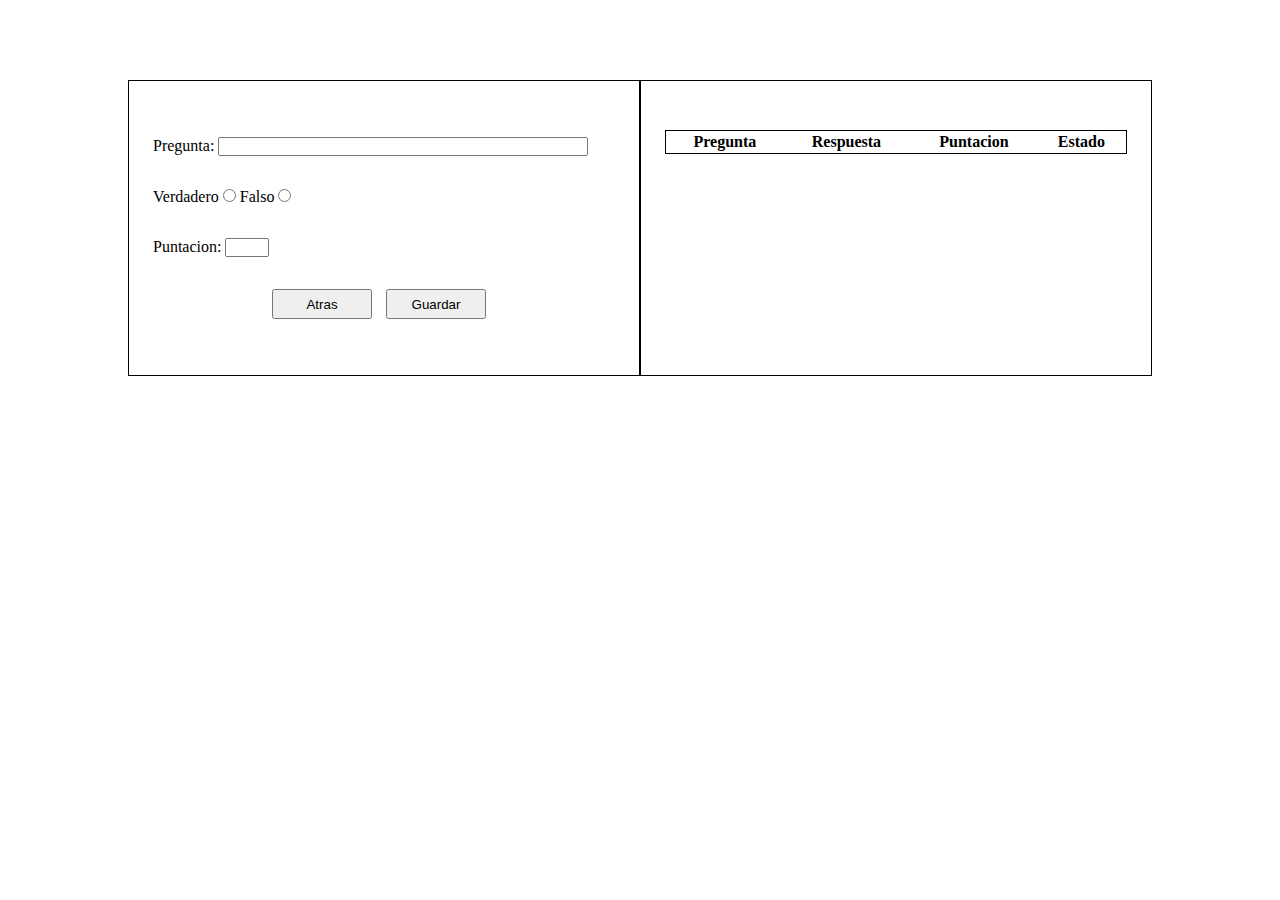
==== views/view.questionUser.html @ 785b9eb0 "[ADD]proyecto V2" ====
<!DOCTYPE html>
<html lang="en">

<head>
    <meta charset="UTF-8">
    <meta name="viewport" content="width=device-width, initial-scale=1.0">
    <link rel="stylesheet" href="../css/style-form.css">
    <title>Preguntas</title>
</head>

<body>
    <form action="#" method="POST">
        <label id="warning"> Debes llenar todos los campos </label>
        <p>
            <label for="nameQuestion">Pregunta: </label>
            <input type="text" name="question" id="nameQuestion" required>
        </p>
        <p>
            <label for="true">Verdadero</label>
            <input type="radio" name="answer" id="true">
            <label for="false">Falso</label>
            <input type="radio" name="answer" id="false">
        </p>
        <p>
            Puntacion:
            <input type="number" name="" id="points" min="0" max="9" required>
        </p>
        <p class="botonera">
            <input type="button" value="Atras" id="back">
            <input type="button" value="Guardar" id="save">
        </p>
    </form>
    <div id="register">
        <table>
            <tr>
                <th>Pregunta</th>
                <th>Respuesta</th>
                <th>Puntacion</th>
                <th>Estado</th>
            </tr>
        </table>
    </div>
</body>
<script src="../js/script-saveQuestions.js"></script>

</html>
---- css/style-form.css ----
* {
    margin: 0;
    padding: 0;
    box-sizing: border-box;
}

body {
    display: table;
    width: 80%;
    margin: 0 auto;
    padding: 5em 0;
}

form {
    display: table-cell;
    width: 49%;
    height: 90%;
    border: 1px solid black;
    padding: 1.5em;
}

form input[type="text"] {
    display: inline-block;
    width: 80%;
}

form p {
    margin: 2em 0;
}

form p.botonera {
    text-align: center;
}

form p.botonera input {
    width: 100px;
    height: 30px;
    margin-right: 10px;
}

div {
    display: table-cell;
    overflow: auto;
    width: 49%;
    height: 90%;
    padding: 1.5em;
    border: 1px solid black;
}

div table {
    width: 100%;
    height: 100%;
    text-align: center;
    border: 1px solid black;
}

label#warning {
    display: none;
    color: red;
    font-weight: bold;
}
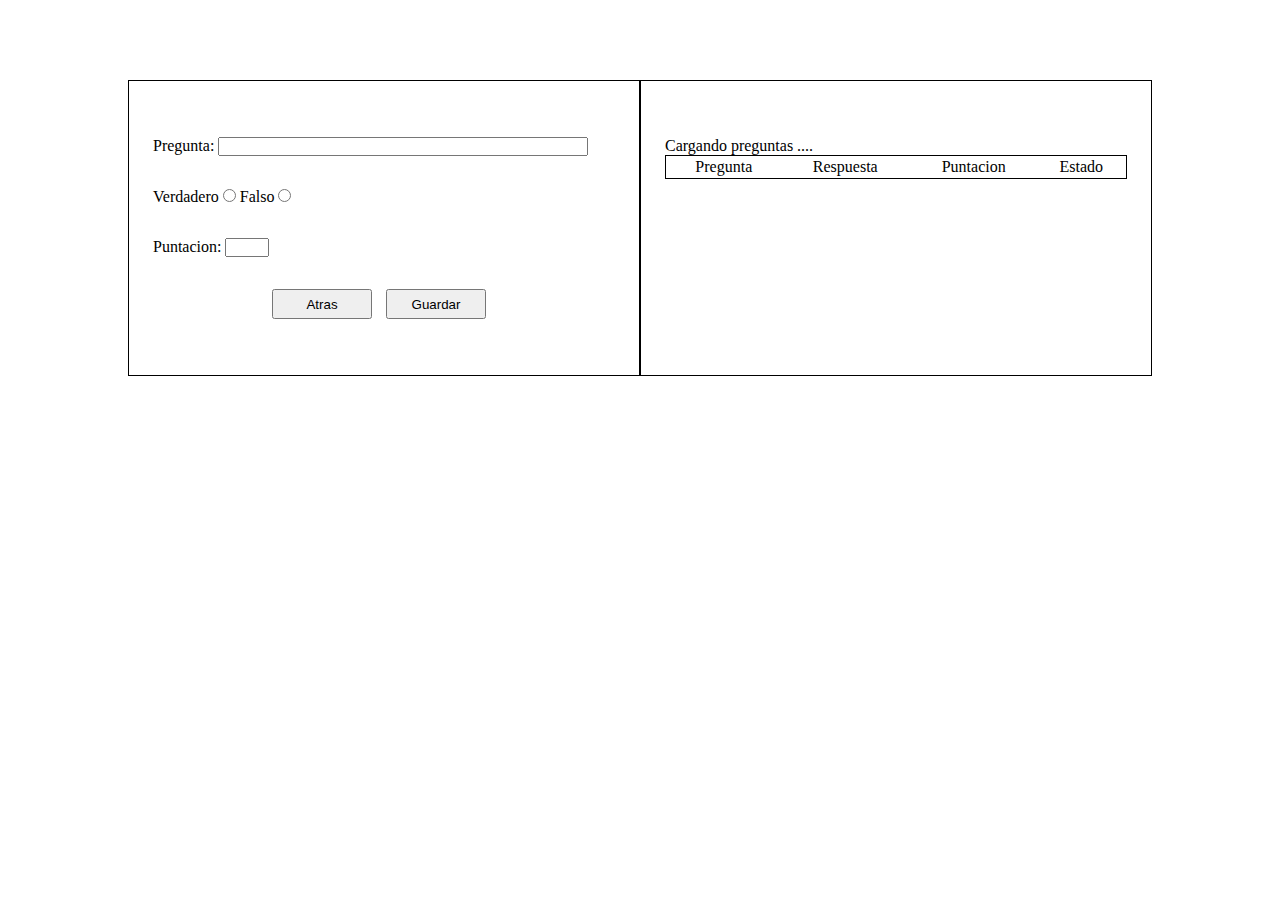
==== commit bcf2eaf8: "[MOD]" ====
--- a/views/view.questionUser.html
+++ b/views/view.questionUser.html
@@ -31,12 +31,13 @@
         </p>
     </form>
     <div id="register">
-        <table>
+        <span id="cargando">Cargando preguntas ....</span>
+        <table id="questions">
             <tr>
-                <th>Pregunta</th>
-                <th>Respuesta</th>
-                <th>Puntacion</th>
-                <th>Estado</th>
+                <td>Pregunta</td>
+                <td>Respuesta</td>
+                <td>Puntacion</td>
+                <td>Estado</td>
             </tr>
         </table>
     </div>
